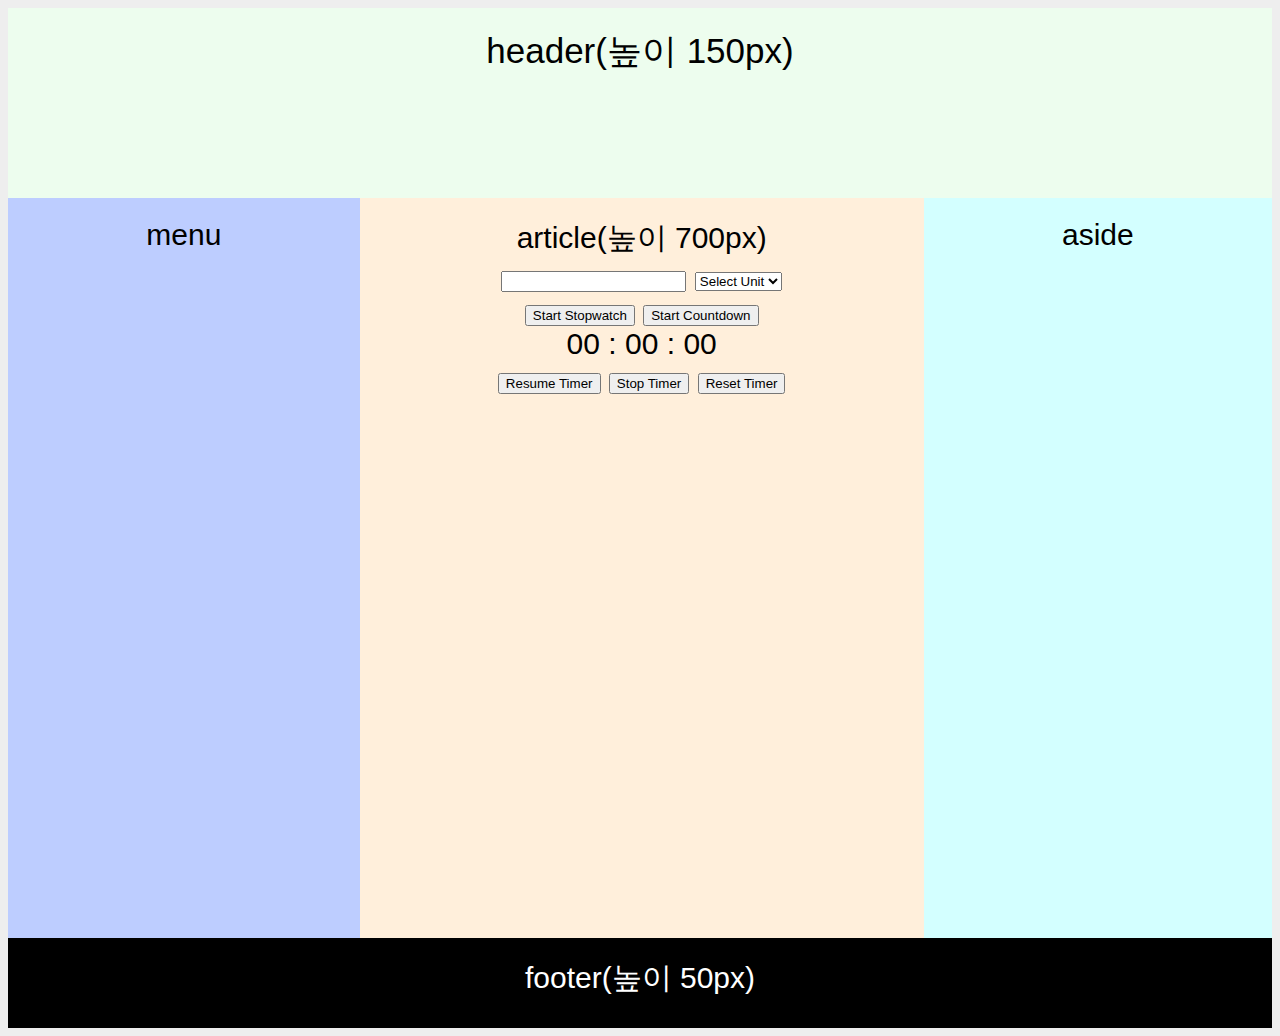
==== CJH/index.html @ a7c66aec "초기화" ====
<!DOCTYPE html>
<html lang="ko">

<head>
    <meta charset="UTF-8">
    <meta name="viewport" content="width=device-width, initial-scale=1.0">
    <title>Document</title>
    <link rel="stylesheet" href="style.css">
    <link rel="stylesheet" href="./stopwatch-countdown-app/css/style.css">
    <script src="./stopwatch-countdown-app/js/script.js"></script>
    <script src="./stopwatch-countdown-app/js/script.js"></script>

</head>

<body>
    <article class="grid-container">
        <div class="grid-item item1 color0">header(높이 150px)</div>
        <div class="grid-item color1">menu</div>
        
        <article>
            <div class="grid-item color2">article(높이 700px)
                <div class="input">
                    <input type="number" id="num" min="0">
                    <select id="measure">
                        <option value="0">Select Unit</option>
                        <option value="s">Seconds</option>
                        <option value="m">Minutes</option>
                        <option value="h">Hours</option>
                    </select>
                </div>

                <div class="buttons-wrapper">
                    <button id="start-cronometer">Start Stopwatch</button>
                    <button id="start-countdown">Start Countdown</button>
                </div>

                <div class="clock-wrapper">
                    <span class="hours">00</span>
                    <span class="dots">:</span>
                    <span class="minutes">00</span>
                    <span class="dots">:</span>
                    <span class="seconds">00</span>
                </div>

                <div class="buttons-wrapper">
                    <button id="resume-timer">Resume Timer</button>
                    <button id="stop-timer">Stop Timer</button>
                    <button id="reset-timer">Reset Timer</button>
                </div>
            </div>
        </article>

        <aside>
            <div class="grid-item color3">aside</div>
        </aside>

        <div class="grid-item item2 textcolor0">
            <footer>
                footer(높이 50px)
            </footer>

        </div>
    </article>
</body>

</html>
---- CJH/style.css ----
.grid-container{
    background-color: rgb(0, 0, 0);
    display: grid;
    grid-gap: 0px;
    padding: 0px;
}
.grid-item{
    background-color: rgb(255, 255, 255);
    font-size: 30px;
    padding: 20px;
    height: 700px;
    display: block;
    
  
    text-align: center;
}

.item1{
    grid-column: 1 / span 3;
    grid-row: 1;
    height: 150px;
    text-align: center;
    font-size: 35px;
    display: block;
  

}

.item2 {
    grid-column: 1/4;
    height: 50px;
    background-color: black;
}

.color0{
    background-color: rgb(237, 253, 238);
}
.color1{
    background-color: rgb(189, 205, 255);
    
}
.color2{
    background-color: rgb(255, 239, 219);
}
.color3{
    background-color: rgb(211, 255, 255);
}
.textcolor0{
    color :white;
}
---- CJH/stopwatch-countdown-app/css/style.css ----
body  {
    font-family: 'Source Sans Pro', sans-serif;
    background-color: #eeeeee;
}

::selection {
    background: rgb(127, 255, 0);
    color: #fff;
}

button:hover {
    transition: all .5s ease;
    transform: scale(1.05);
}

body header .navbar {
    display: flex;
    justify-content: center;
    align-items: center;
    padding-top: 30px;
}

body header .navbar h1 {
    text-align: center;
    font-weight: bold;
    font-size: 56px;
    border-bottom: 2px solid rgb(127, 255, 0);
}

body .clock {
    padding: 100px 0;
}

body .clock .input-wrapper {
    margin: 0 auto;
    display: flex;
    flex-direction: column;
    justify-content: center;
    align-items: center;
}

body .clock .input-wrapper .input {
    display: flex;
    justify-content: center;
}

body .clock .input-wrapper .input input {
    margin-right: 10px;
    height: 46px;
}

body .clock .input-wrapper .input select {
    height: 46px;
}

body .clock .input-wrapper .input input:focus,
body .clock .input-wrapper .input input:active,
body .clock .input-wrapper .input select:focus,
body .clock .input-wrapper .input select:active,
body .clock .input-wrapper button:focus,
body .clock .input-wrapper button:active {
    outline: none;
    box-shadow: none;
    border-color: rgb(127, 255, 0);
}

body .clock .buttons-wrapper {
    display: flex;
    width: 100%;
    justify-content: center;
    align-items: center;
    flex-wrap: wrap;
}

body .clock .input-wrapper button {
    margin: 0 auto;
    background-color: rgb(127, 255, 0);
    padding: 10px 15px;
    text-transform: uppercase;
    font-weight: bold;
    margin-top: 30px;
    margin-left: 5px;
    margin-right: 5px;
}

body .clock #timer {
    display: none;
}

body .clock #timer .endMessage {
  font-size: 50px;
  text-align: center;
  font-weight: bold;
  opacity: 0;
  transition: all .35s ease;
}

body .clock #timer .clock-wrapper {
    display: flex;
    justify-content: center;
}

body .clock #timer .clock-wrapper span {
    font-size: 100px;
    font-weight: bold;
    transition: all .2s ease;
}

body .clock #timer .clock-wrapper span.red {
  transition: all .2s ease;
  color: rgb(233, 19, 19);
  font-size: 180px;
}

body .clock #timer .clock-wrapper span.red.hours,
body .clock #timer .clock-wrapper span.red.minutes,
body .clock #timer .clock-wrapper span.red.dots {
  width: 0;
  opacity: 0;
  transition: all .3s ease;
}

body .clock #timer .clock-wrapper span.dots {
    margin-top: -5px;
}

body .clock button#stop-timer {
    margin: 0 10px;
    background-color: rgb(233, 19, 19);
    padding: 10px 15px;
    text-transform: uppercase;
    font-weight: bold;
    margin-top: 30px;
    display: none;
    color: #fff;
    width: 150px;
}

body .clock button#reset-timer {
  width: 150px;
  margin: 0;
  background-color: #000;
  padding: 10px 15px;
  text-transform: uppercase;
  font-weight: bold;
  margin-top: 30px;
  display: none;
  color: #fff;
}

body .clock button#resume-timer {
    width: 150px;
    margin: 0;
    background-color: rgb(127, 255, 0);
    padding: 10px 15px;
    text-transform: uppercase;
    font-weight: bold;
    margin-top: 30px;
    display: none;
    color: #fff;
}

body .clock button#resume-timer:focus {
  outline: none;
  box-shadow: none;
  border-color: rgb(127, 255, 0);
}

body .clock button#stop-timer:focus {
    outline: none;
    box-shadow: none;
    border-color: rgb(233, 19, 19);
}

body .clock button#reset-timer:focus {
  outline: none;
  box-shadow: none;
  border-color: #000;
}

@media only screen and (max-width: 768px) {
    body .clock {
        padding: 25px 0;
    }

    body .clock #timer {
        display: none;
        padding: 25px 0;
    }

    body .clock #timer .clock-wrapper span {
        font-size: 60px;
    }

    body .clock #timer .clock-wrapper span.dots {
        margin-top: -3px;
    }

    body .clock #timer .clock-wrapper span.red {
      font-size: 120px;
    }
}
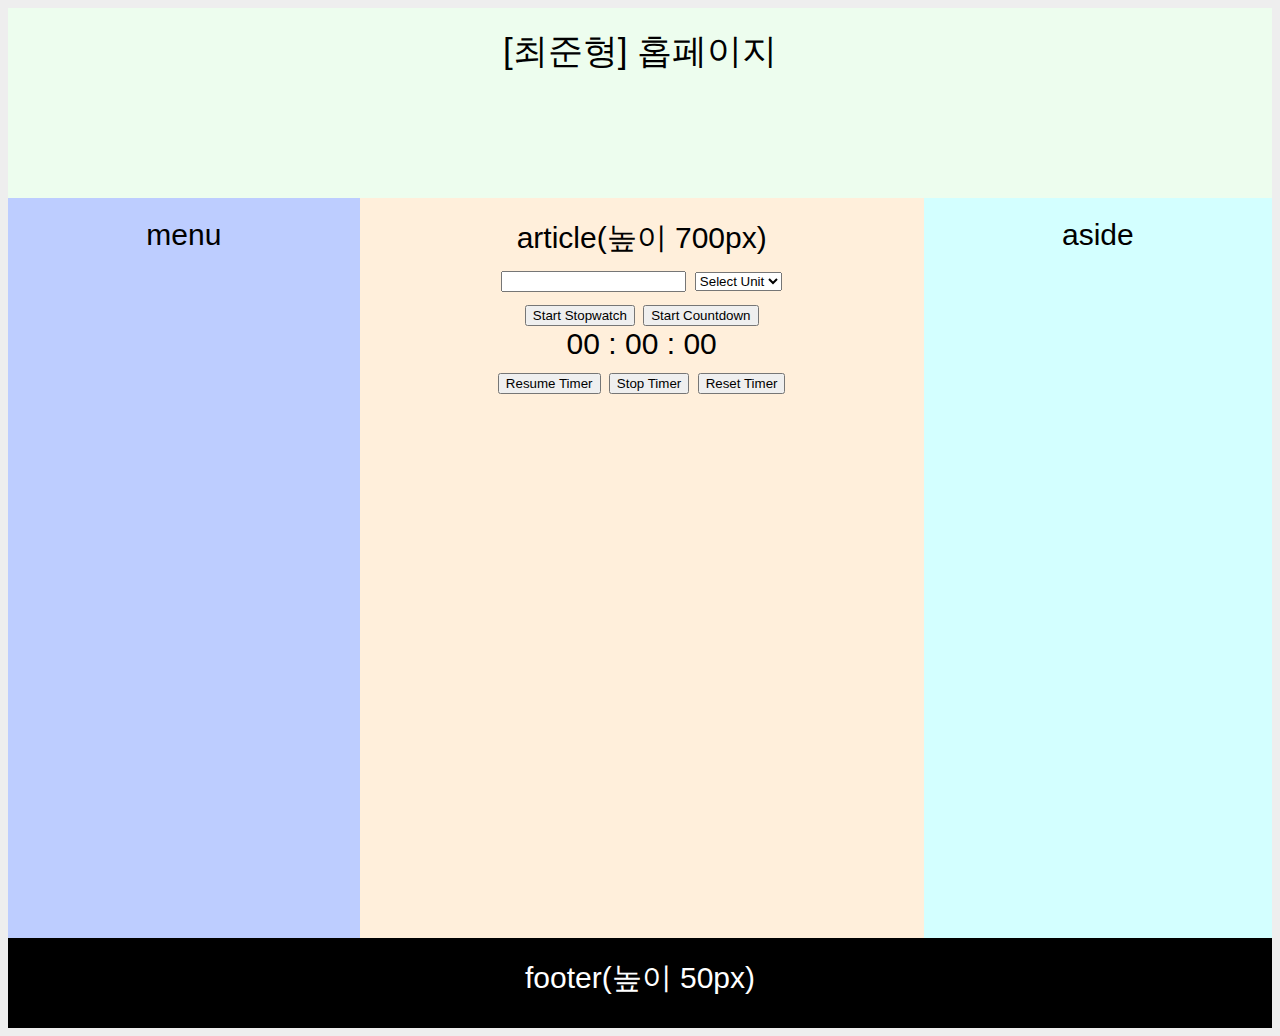
==== commit 0cfa9dc3: "Edit CJH.index 최준형 홈페이지" ====
--- a/CJH/index.html
+++ b/CJH/index.html
@@ -14,7 +14,7 @@
 
 <body>
     <article class="grid-container">
-        <div class="grid-item item1 color0">header(높이 150px)</div>
+        <div class="grid-item item1 color0">[최준형] 홉페이지</div>
         <div class="grid-item color1">menu</div>
         
         <article>
@@ -25,7 +25,7 @@
                         <option value="0">Select Unit</option>
                         <option value="s">Seconds</option>
                         <option value="m">Minutes</option>
-                        <option value="h">Hours</option>
+                        <option value="h">Hours </option>
                     </select>
                 </div>
 
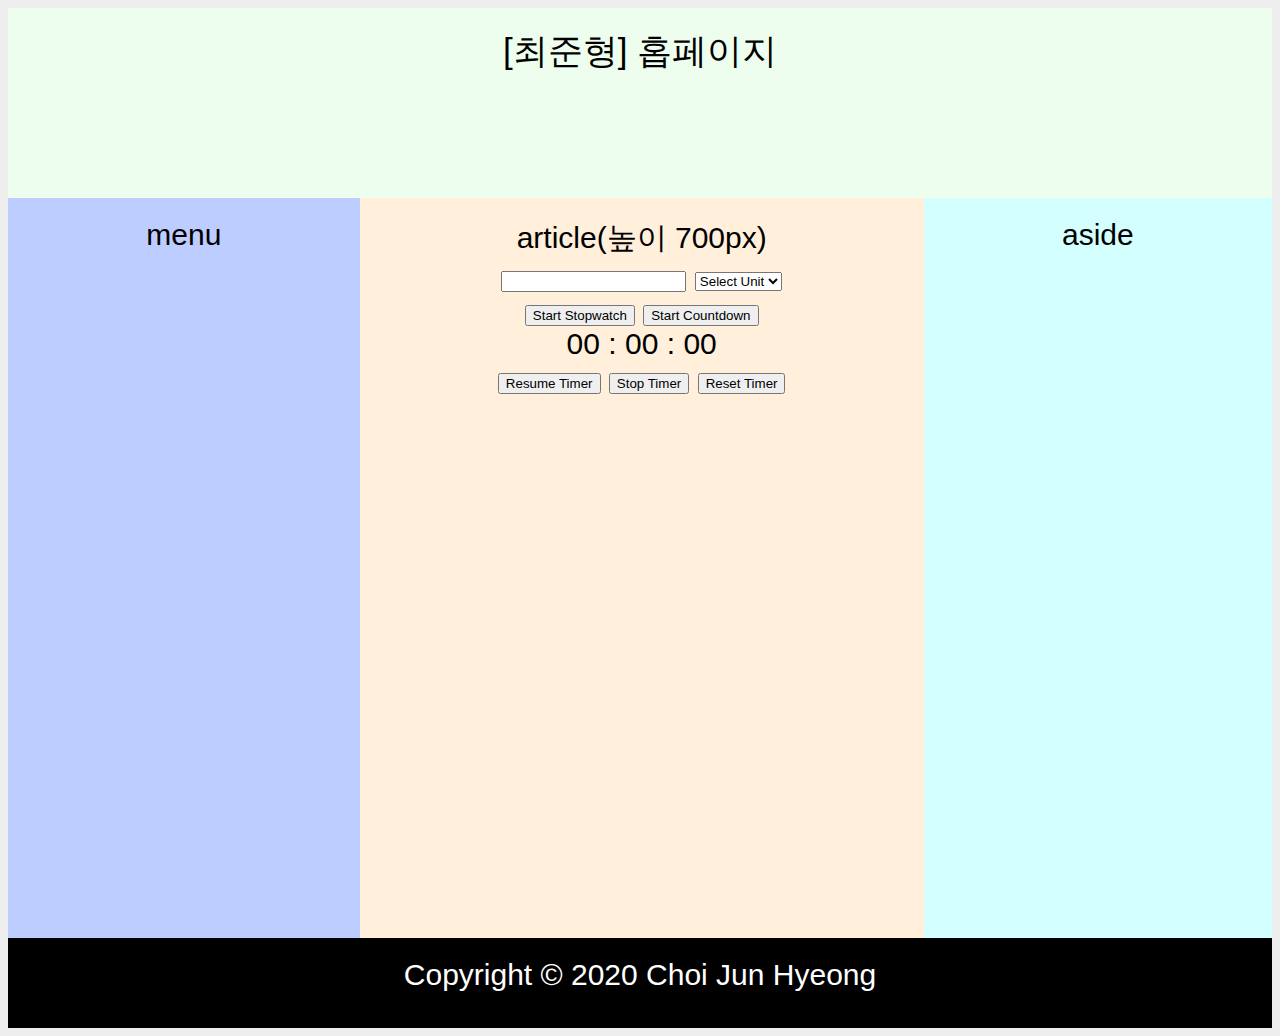
==== commit ae6666c6: "Edit index.html 카피라이트 수정" ====
--- a/CJH/index.html
+++ b/CJH/index.html
@@ -1,3 +1,8 @@
+<!--
+    *File Name : index.html v0.1.0
+    *update: 2020.06.16
+    *Author:developern
+-->
 <!DOCTYPE html>
 <html lang="ko">
 
@@ -56,7 +61,7 @@
 
         <div class="grid-item item2 textcolor0">
             <footer>
-                footer(높이 50px)
+                Copyright © 2020 Choi Jun Hyeong
             </footer>
 
         </div>
--- a/CJH/style.css
+++ b/CJH/style.css
@@ -1,4 +1,8 @@
-
+/*
+*File Name : style.css v0.1.0
+*update: 2020.06.16
+*Author:developern
+*/
 
 .grid-container{
     background-color: rgb(0, 0, 0);
